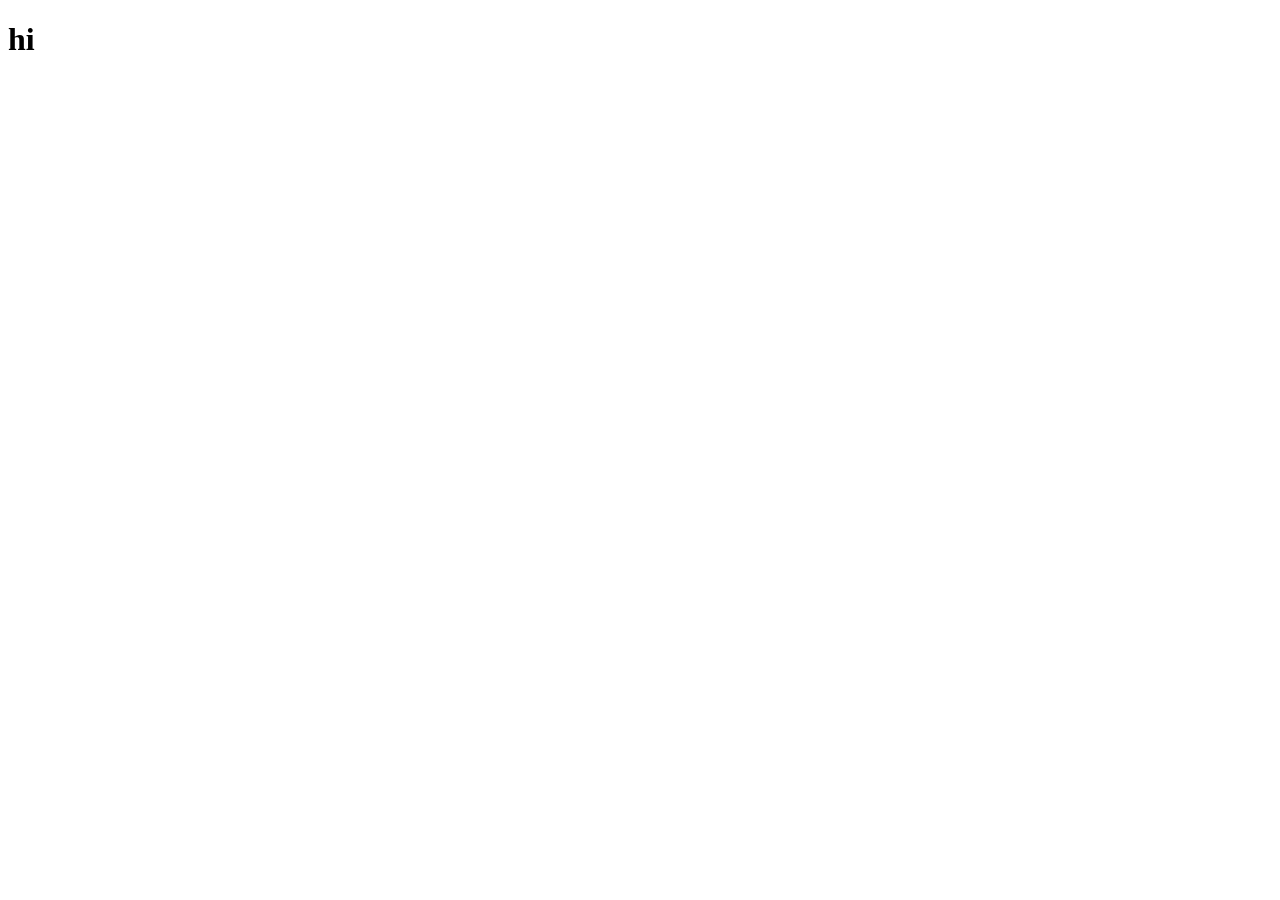
==== index.html @ c46f7fce "commited" ====
<!DOCTYPE html>
<html lang="en">
<head>
    <meta charset="UTF-8">
    <meta name="viewport" content="width=device-width, initial-scale=1.0">
    <title>Document</title>
</head>
<body>
    <h1>hi</h1>
    <script src="triple.js"></script>
</body>
</html>
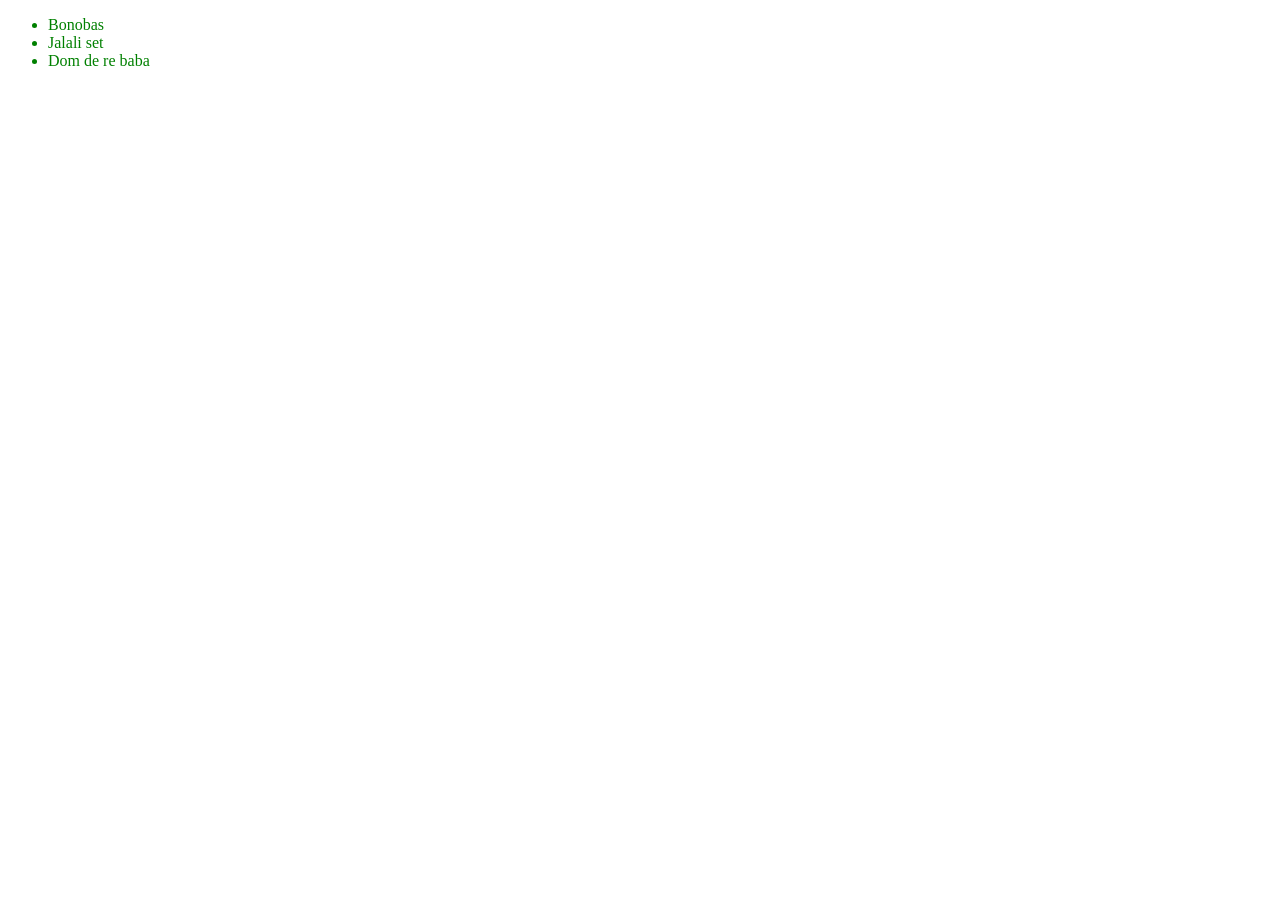
==== commit dd961a09: "c" ====
--- a/index.html
+++ b/index.html
@@ -4,9 +4,21 @@
     <meta charset="UTF-8">
     <meta name="viewport" content="width=device-width, initial-scale=1.0">
     <title>Document</title>
+    <link rel="stylesheet" href="style.css">
 </head>
 <body>
-    <h1>hi</h1>
-    <script src="triple.js"></script>
+    
+
+    <ul>
+        <li>Bonobas</li>
+        <li>Jalali set</li>
+        <li>Dom de re baba</li>
+    </ul>
+
+
+    <script src="dom.js"></script>
+    <script>
+        console.log("Hello from the script tag!");
+    </script>
 </body>
 </html>
--- a/style.css
+++ b/style.css
@@ -0,0 +1,3 @@
+ul,li{
+    color: green;
+}
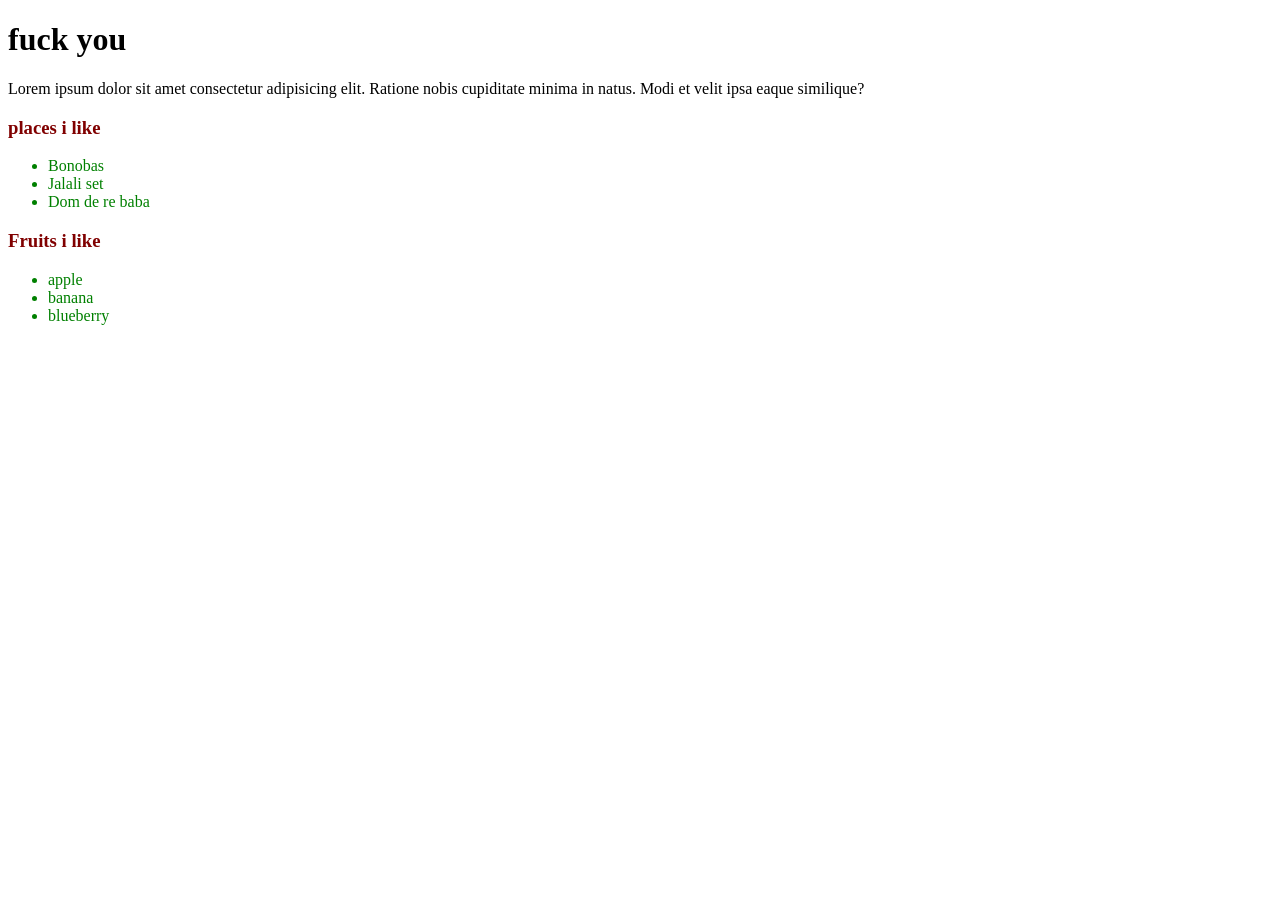
==== commit 33a84479: "c" ====
--- a/index.html
+++ b/index.html
@@ -5,20 +5,53 @@
     <meta name="viewport" content="width=device-width, initial-scale=1.0">
     <title>Document</title>
     <link rel="stylesheet" href="style.css">
+
+    <style>
+        h3{
+            color: maroon;
+        }
+    </style>
 </head>
 <body>
     
+<h1>fuck you</h1>
+<p>Lorem ipsum dolor sit amet consectetur adipisicing elit. Ratione nobis cupiditate minima in natus. Modi et velit ipsa eaque similique?</p>
+  <section>
+<h3 id="places-title">places i like</h3>
+    <ul>
+        <li class="doms">Bonobas</li>
+        <li class="doms">Jalali set</li>
+        <li class="doms">Dom de re baba</li>
+    </ul>
+  </section>
 
+<section>
+    <h3 id="fruits-title">Fruits i like</h3>
     <ul>
-        <li>Bonobas</li>
-        <li>Jalali set</li>
-        <li>Dom de re baba</li>
+        <li>apple</li>
+        <li>banana</li>
+        <li>blueberry</li>
     </ul>
+</section>
 
 
     <script src="dom.js"></script>
     <script>
-        console.log("Hello from the script tag!");
+        // const liCollection = document.getElementsByTagName('li');
+        // console.log(liCollection)
+
+        // for(const li of liCollection){
+        //     console.log(li.innerText)
+        // }
+
+        // const allH = document.getElementsByTagName('h1');
+        // console.log(allH)
+        // for(const h of allH){
+        //     console.log(h.innerText)
+        // }
+
+
+        
     </script>
 </body>
 </html>
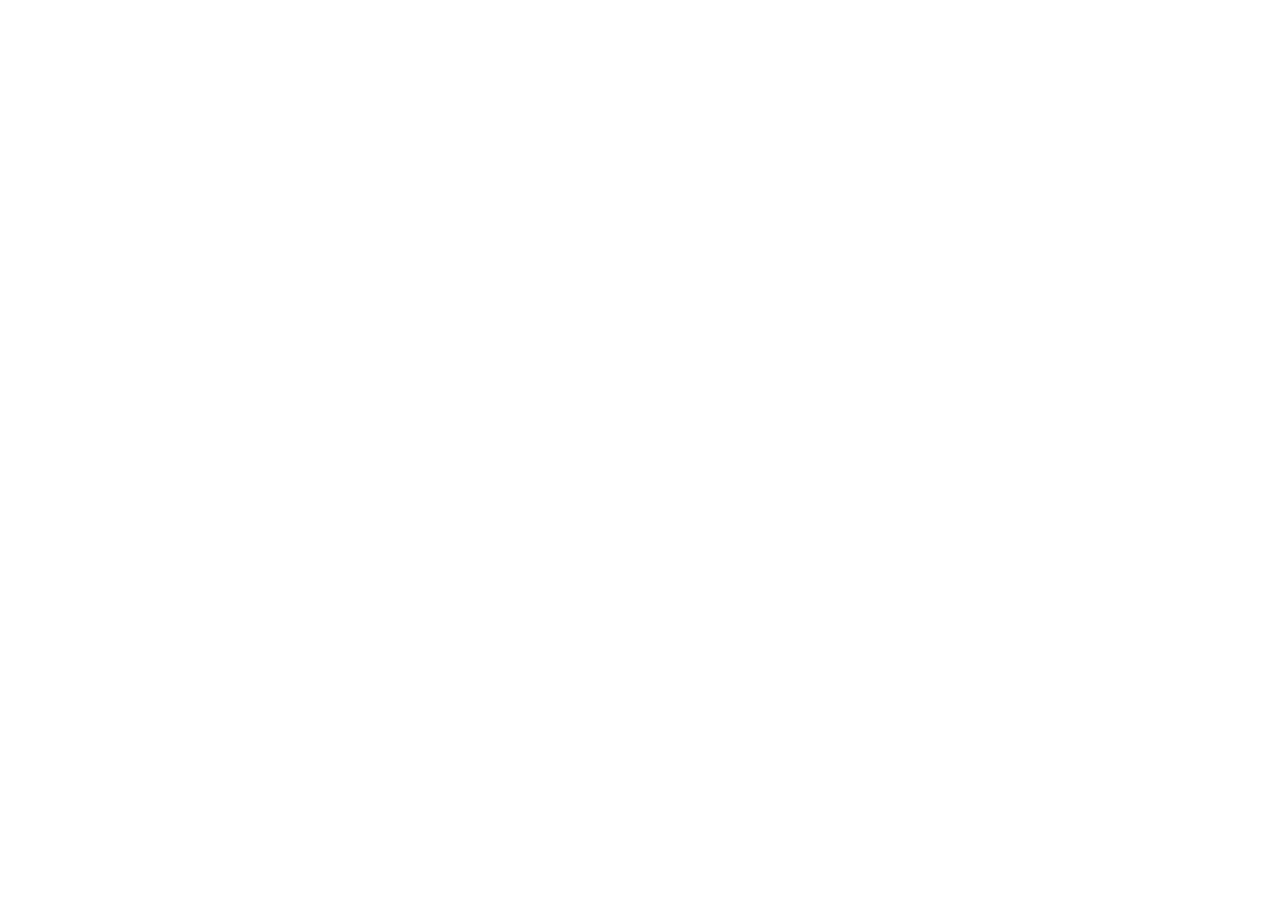
==== commit 220fc29e: "c" ====
--- a/index.html
+++ b/index.html
@@ -14,25 +14,6 @@
 </head>
 <body>
     
-<h1>fuck you</h1>
-<p>Lorem ipsum dolor sit amet consectetur adipisicing elit. Ratione nobis cupiditate minima in natus. Modi et velit ipsa eaque similique?</p>
-  <section>
-<h3 id="places-title">places i like</h3>
-    <ul>
-        <li class="doms">Bonobas</li>
-        <li class="doms">Jalali set</li>
-        <li class="doms">Dom de re baba</li>
-    </ul>
-  </section>
-
-<section>
-    <h3 id="fruits-title">Fruits i like</h3>
-    <ul>
-        <li>apple</li>
-        <li>banana</li>
-        <li>blueberry</li>
-    </ul>
-</section>
 
 
     <script src="dom.js"></script>
@@ -51,6 +32,9 @@
         // }
 
 
+        // console.log(someLi)
+
+        console.log('embaded inside script tag')
         
     </script>
 </body>
--- a/style.css
+++ b/style.css
@@ -1,3 +1,7 @@
 ul,li{
     color: green;
+}
+
+.orange-bg{
+    background-color: orange !important;
 }
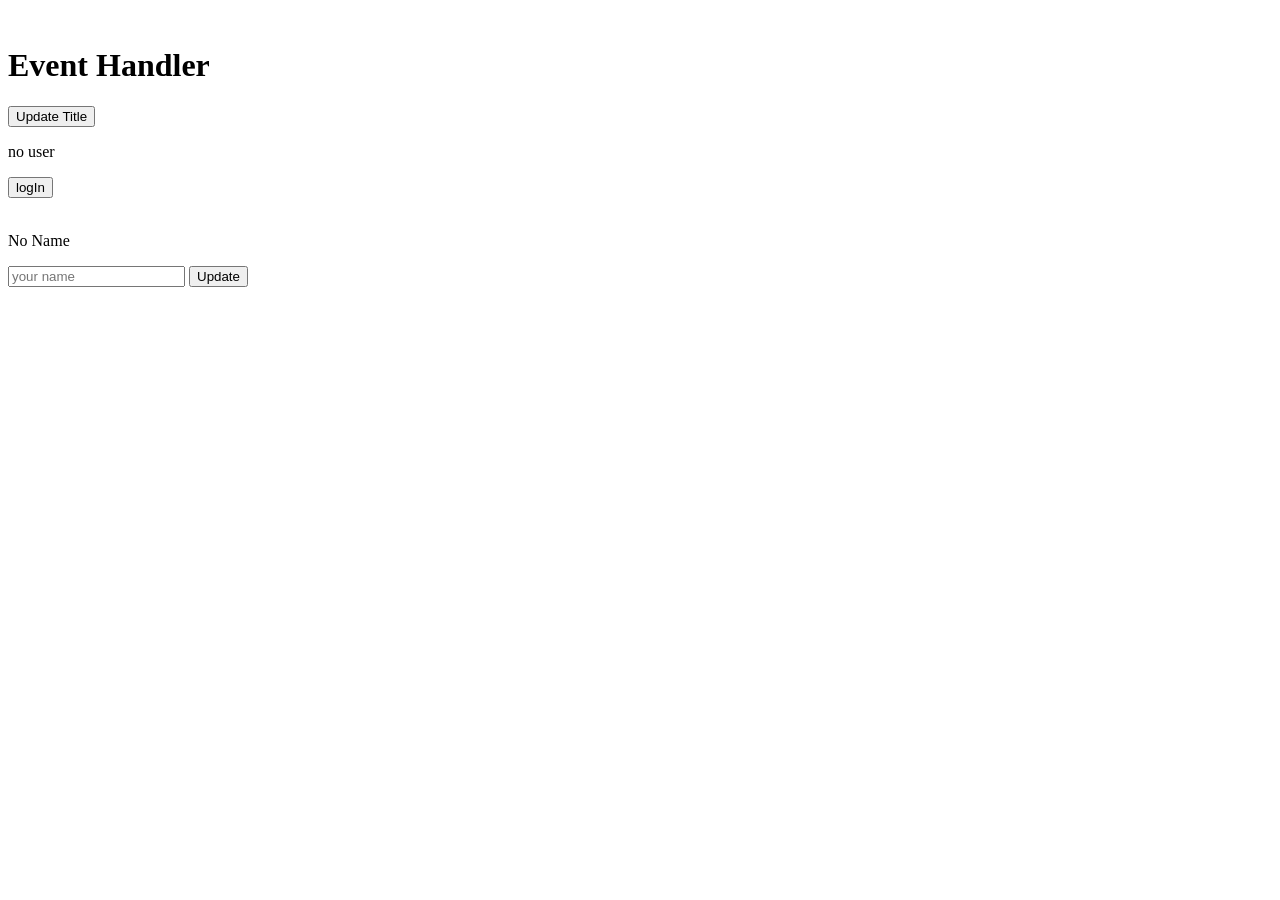
==== commit 986b82e0: "c" ====
--- a/index.html
+++ b/index.html
@@ -14,10 +14,85 @@
 </head>
 <body>
     
+<!-- <h1>dom doma dom events</h1> -->
+<!-- <button onclick="console.log(7)">click me</button> -->
+<!-- <button onclick="console.log(67)">another button</button>
+<button onclick="console.log('i am ckicked')">other button</button>
+<input type="text"> -->
+
+<br>
+<!-- 
+<button onclick="makeYellow()">Make yellow</button>
+<button onclick="makeRed()">make red</button>
+
+<br>
+<button id="btn-make-blue" onclick="makeBlue()">make blue</button>
 
 
-    <script src="dom.js"></script>
-    <script>
+<br>
+<button id="btn-make-purple">make purple</button>
+
+<br> -->
+
+<!-- AddEventListener -->
+<!-- <button id="btn-make-green">make green</button>
+
+<button id="btn-make-gold">Make gold</button> -->
+<h1 id="title-text">Event Handler</h1>
+<button id="btn-update-title">Update Title</button>
+<p id="user-info">no user</p>
+<button id="btn-login">logIn</button>
+<br>
+<br>
+<!-- handle input text -->
+ <p id="name">No Name</p>
+ <input id="input-name" placeholder="your name" type="text">
+ <button id="btn-update">Update</button>
+
+
+<script src="dom.js"></script>
+<script>
+
+    document.getElementById('btn-update').addEventListener('click',function(){
+        // get the text from the input field
+        const nameInput = document.getElementById('input-name');
+        console.log(nameInput.value);
+        const name = document.getElementById('name');
+        name.innerText= nameInput.value;
+
+    })
+document.getElementById('btn-login').addEventListener('click', function(){
+    const userInfo = document.getElementById('user-info');
+    userInfo.innerText= 'user logged succesfully';
+})
+
+
+
+    document.getElementById('btn-update-title').addEventListener('click',function(){
+        const titleText = document.getElementById('title-text');
+        titleText.innerText = ' whats your name?'
+    })
+
+document.getElementById('btn-make-green').addEventListener('click', function makeGreen(){
+    document.body.style.backgroundColor = 'green';
+})
+
+document.getElementById('btn-make-gold').addEventListener('click', function makeGold(){
+    document.body.style.backgroundColor = 'gold';
+})
+
+
+
+
+       
+        function makeYellow(){
+            
+            document.body.style.backgroundColor = 'yellow';
+        }
+
+        function makeRed(){
+            document.body.style.backgroundColor = 'red'
+        }
         // const liCollection = document.getElementsByTagName('li');
         // console.log(liCollection)
 
@@ -34,8 +109,6 @@
 
         // console.log(someLi)
 
-        console.log('embaded inside script tag')
-        
     </script>
 </body>
 </html>
